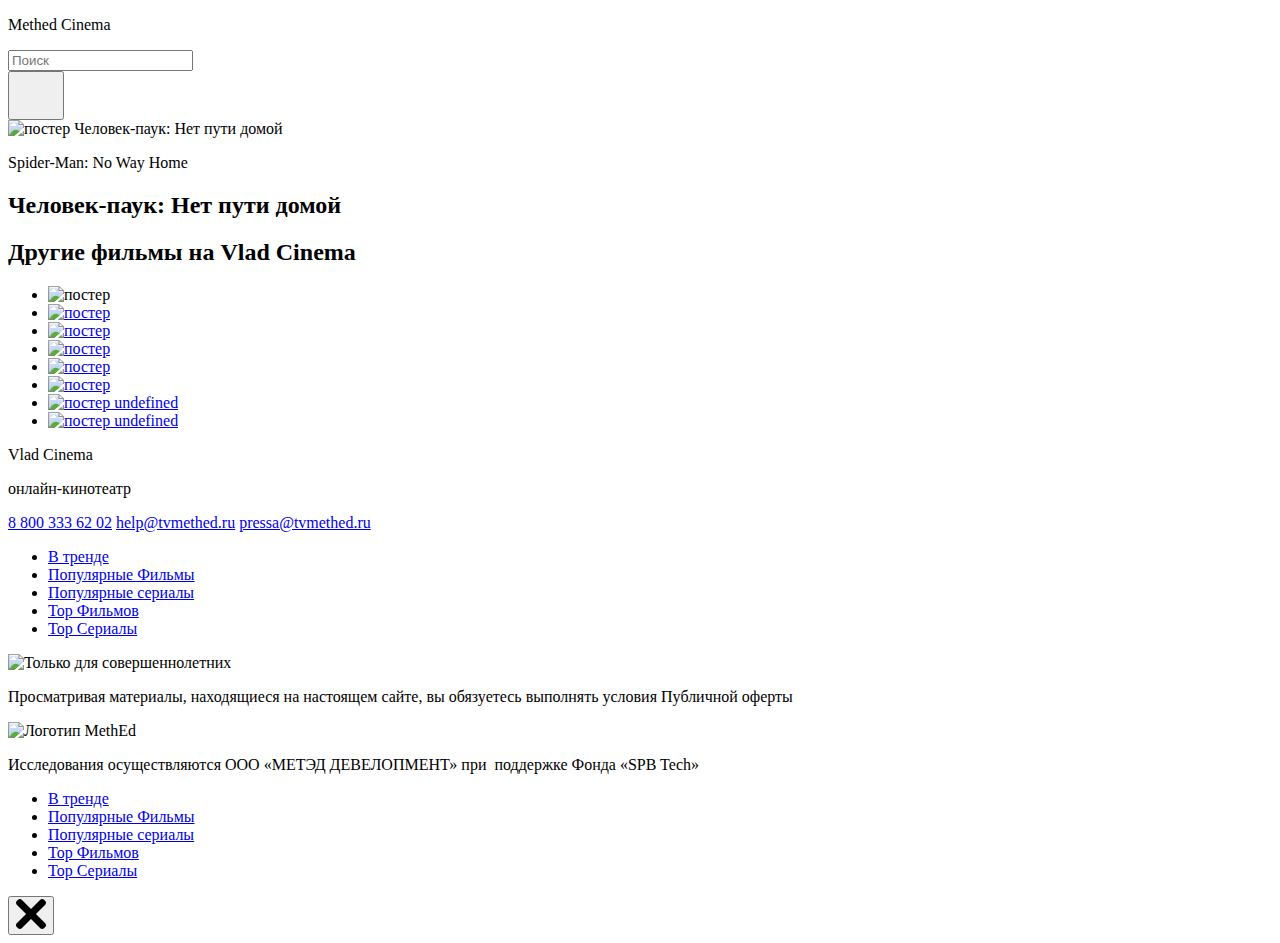
==== index.html @ 3272f5e7 "add burger menu" ====
<!DOCTYPE html>
<html lang="ru">

<head>
    <meta charset="UTF-8">
    <meta http-equiv="X-UA-Compatible" content="IE=edge">
    <meta name="viewport" content="width=device-width, initial-scale=1.0">
    <title>Vlad Cinema</title>

    <link rel="icon" href="img/me.svg">
    <link rel="stylesheet" href="style/style.css">

    <script src="js/index.js" type="module"></script>
</head>

<body>
    <header class="header">
        <div class="container header__container">
            <p class="header__logo">
                <span class="header__logo-primary">Methed</span> Cinema
            </p>

            <form class="header__search-form" action="#">
                <input class="header__search-input" type="search" name="search" required="" placeholder="Поиск">
            </form>

            <button class="header__burger-btn" aria-label="открыть меню">
                <svg class="header__burger-svg" width="40" height="40" viewBox="0 0 40 40" fill="none" xmlns="http://www.w3.org/2000/svg">
                    <path d="M4.94403 9.8959H34.6564" stroke-width="2.475" stroke-linecap="round" stroke-linejoin="round"></path>
                    <path d="M28.0537 19.8H4.94403" stroke-width="2.475" stroke-linecap="round" stroke-linejoin="round"></path>
                    <path d="M4.94403 29.7041H21.4509" stroke-width="2.475" stroke-linecap="round" stroke-linejoin="round"></path>
                </svg>
            </button>
        </div>
    </header>

    <main>
        <section class="film-week">
            <div class="container film-week__container" data-rating="0">
                <div class="film-week__poster-wrapper">
                    <img class="film-week__poster" src="https://www.themoviedb.org/t/p/w1920_and_h800_multi_faces/vIPIyTJqcgOKgKcExCvTDpLpTYW.jpg" alt="постер Человек-паук: Нет пути домой">
                    <p class="film-week__title_origin">Spider-Man: No Way Home</p>
                </div>
                <h2 class="film-week__title">Человек-паук: Нет пути домой</h2>
                <a class="film-week__watch-trailer tube" href="https://youtu.be/V0hagz_8L3M" aria-label="смотреть трейлер"></a>
            </div>
        </section>

        <section class="other-films">
            <div class="container">
                <h2 class="other-films__title">Другие фильмы
                    <span class="other-films__title-add">на Vlad Cinema</span>
                </h2>

                <ul class="other-films__list">
                    <li class="other-films__item">
                        <a class="other-films__link" data-rating="8.7">
                            <img class="other-films__img" src="https://www.themoviedb.org/t/p/w600_and_h900_bestv2/d9s5Ma2BC7y3A8sMpxqbxWj9VQA.jpg" alt="постер">
                        </a>
                    </li>
                    <li class="other-films__item">
                        <a class="other-films__link" data-rating="7.6" href="https://youtu.be/N1r36HTysDM">
                            <img class="other-films__img" src="https://www.themoviedb.org/t/p/w600_and_h900_bestv2/jycSKuZ4CvgPWRHdhgPA9q1EC8n.jpg" alt="постер">
                        </a>
                    </li>
                    <li class="other-films__item">
                        <a class="other-films__link" data-rating="7.9" href="https://youtu.be/MLj1nXTqc3g">
                            <img class="other-films__img" src="https://www.themoviedb.org/t/p/w600_and_h900_bestv2/hn0B1OFQRQnzr0LeLkaUbJxoiol.jpg" alt="постер">
                        </a>
                    </li>
                    <li class="other-films__item">
                        <a class="other-films__link" data-rating="7.6" href="https://youtu.be/Q50TXqNSGi8">
                            <img class="other-films__img" src="https://www.themoviedb.org/t/p/w600_and_h900_bestv2/s8hSilfVBsQ4jWtwucADeSromd2.jpg" alt="постер">
                        </a>
                    </li>
                    <li class="other-films__item">
                        <a class="other-films__link" data-rating="6.8" href="https://youtu.be/U9TkWe60dSQ">
                            <img class="other-films__img" src="https://www.themoviedb.org/t/p/w600_and_h900_bestv2/u6m4JTp9ZEAF25mSo0xfStmXSHh.jpg" alt="постер">
                        </a>
                    </li>
                    <li class="other-films__item">
                        <a class="other-films__link" data-rating="8" href="https://youtu.be/Q6nepw3fskg">
                            <img class="other-films__img" src="https://www.themoviedb.org/t/p/w600_and_h900_bestv2/irwFnLniLSu0KkiK7FMAgLounCX.jpg" alt="постер">
                        </a>
                    </li>
                    <li class="other-films__item">
                        <a class="other-films__link" data-rating="7.8" href="https://youtu.be/6sI7pZuQZPg">
                            <img class="other-films__img" src="https://www.themoviedb.org/t/p/w600_and_h900_bestv2/6zHKgCKht3vwrtSXFvSUntSRsJh.jpg" alt="постер undefined">
                        </a>
                    </li>
                    <li class="other-films__item">
                        <a class="other-films__link" data-rating="9.2" href="https://youtu.be/Cd1ruAVbazU">
                            <img class="other-films__img" src="https://www.themoviedb.org/t/p/w600_and_h900_bestv2/tTR8Qhk7RIirkcQuKfU8EJNJ9O2.jpg" alt="постер undefined">
                        </a>
                    </li>
                </ul>
            </div>
        </section>


    </main>

    <footer class="footer">
        <div class="container footer__container">
            <div class="footer__column contacts">
                <p class="contacts__logo">
                    <span class="contacts__logo-primary">Vlad</span> Cinema
                </p>

                <p class="contacts__description">онлайн-кинотеатр</p>

                <a href="tel:88003336202" class="contacts__phone">8 800 333 62 02</a>

                <a href="mailto:help@tvmethed.ru" class="contacts__mail">help@tvmethed.ru</a>

                <a href="mailto:pressa@tvmethed.ru" class="contacts__mail">pressa@tvmethed.ru</a>
            </div>

            <div class="footer__column subnav get-nav">
                <ul class="subnav__list">
                    <li class="subnav__item">
                        <a href="#" class="subnav__link get-nav__link get-nav__link_triends">В тренде</a>
                    </li>

                    <li class="subnav__item">
                        <a href="#" class="subnav__link get-nav__link get-nav__link_popular-movies">Популярные Фильмы</a>
                    </li>

                    <li class="subnav__item">
                        <a href="#" class="subnav__link get-nav__link get-nav__link_popular-tv">Популярные сериалы</a>
                    </li>

                    <li class="subnav__item">
                        <a href="#" class="subnav__link get-nav__link get-nav__link_top-movies">Top Фильмов</a>
                    </li>

                    <li class="subnav__item">
                        <a href="#" class="subnav__link get-nav__link get-nav__link_top-tv">Top Сериалы</a>
                    </li>
                </ul>
            </div>

            <div class="footer__column regulation">
                <img class="regulation__age" src="img/18+.svg" alt="Только для совершеннолетних">
                <p class="regulation__offer">Просматривая материалы, находящиеся на настоящем сайте, вы&nbsp;обязуетесь выполнять условия Публичной оферты</p>
            </div>

            <div class="footer__column partners">
                <img class="partners__me" src="img/me.svg" alt="Логотип MethEd">
                <p class="partners__description">Исследования осуществляются ООО «МЕТЭД ДЕВЕЛОПМЕНТ» при&nbsp; поддержке Фонда «SPB Tech»</p>
            </div>
        </div>
    </footer>


    <nav class="navigation">
        <ul class="navigation__list get-nav">
            <li class="navigation__item">
                <a href="#" class="navigation__link get-nav__link get-nav__link_triends">В тренде</a>
            </li>

            <li class="navigation__item">
                <a href="#" class="navigation__link get-nav__link get-nav__link_popular-movies">Популярные Фильмы</a>
            </li>

            <li class="navigation__item">
                <a href="#" class="navigation__link get-nav__link get-nav__link_popular-tv">Популярные сериалы</a>
            </li>

            <li class="navigation__item">
                <a href="#" class="navigation__link get-nav__link get-nav__link_top-movies">Top Фильмов</a>
            </li>

            <li class="navigation__item">
                <a href="#" class="navigation__link get-nav__link get-nav__link_top-tv">Top Сериалы</a>
            </li>
        </ul>
        <button class="navigation__close">
            <svg class="navigation__close-cross" height="30" viewBox="0 0 365.696 365.696" width="30" xmlns="http://www.w3.org/2000/svg">
                <path d="m243.1875 182.859375 113.132812-113.132813c12.5-12.5 12.5-32.765624 0-45.246093l-15.082031-15.082031c-12.503906-12.503907-32.769531-12.503907-45.25 0l-113.128906 113.128906-113.132813-113.152344c-12.5-12.5-32.765624-12.5-45.246093 0l-15.105469 15.082031c-12.5 12.503907-12.5 32.769531 0 45.25l113.152344 113.152344-113.128906 113.128906c-12.503907 12.503907-12.503907 32.769531 0 45.25l15.082031 15.082031c12.5 12.5 32.765625 12.5 45.246093 0l113.132813-113.132812 113.128906 113.132812c12.503907 12.5 32.769531 12.5 45.25 0l15.082031-15.082031c12.5-12.503906 12.5-32.769531 0-45.25zm0 0"></path>
            </svg>
        </button>
    </nav>

</body>

</html>
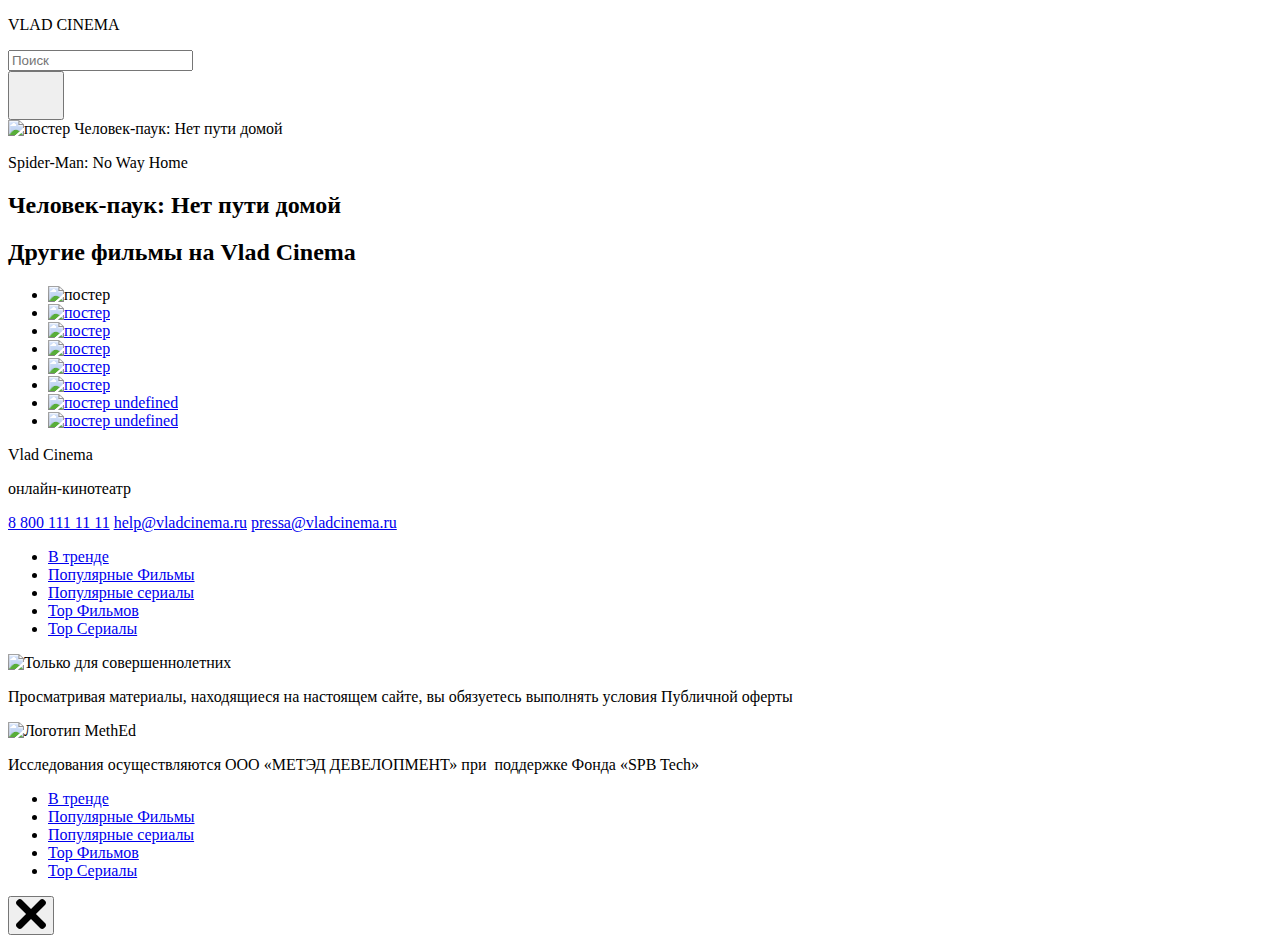
==== commit f6f99ee8: "header logo" ====
--- a/index.html
+++ b/index.html
@@ -17,7 +17,7 @@
     <header class="header">
         <div class="container header__container">
             <p class="header__logo">
-                <span class="header__logo-primary">Methed</span> Cinema
+                <span class="header__logoText header__logo-primary">VLAD</span> <span class="header__logoText">CINEMA</span>
             </p>
 
             <form class="header__search-form" action="#">
@@ -109,11 +109,11 @@
 
                 <p class="contacts__description">онлайн-кинотеатр</p>
 
-                <a href="tel:88003336202" class="contacts__phone">8 800 333 62 02</a>
+                <a href="tel:880011111111" class="contacts__phone">8 800 111 11 11</a>
 
-                <a href="mailto:help@tvmethed.ru" class="contacts__mail">help@tvmethed.ru</a>
+                <a href="mailto:help@vladcinema.ru" class="contacts__mail">help@vladcinema.ru</a>
 
-                <a href="mailto:pressa@tvmethed.ru" class="contacts__mail">pressa@tvmethed.ru</a>
+                <a href="mailto:pressa@vladcinema.ru" class="contacts__mail">pressa@vladcinema.ru</a>
             </div>
 
             <div class="footer__column subnav get-nav">
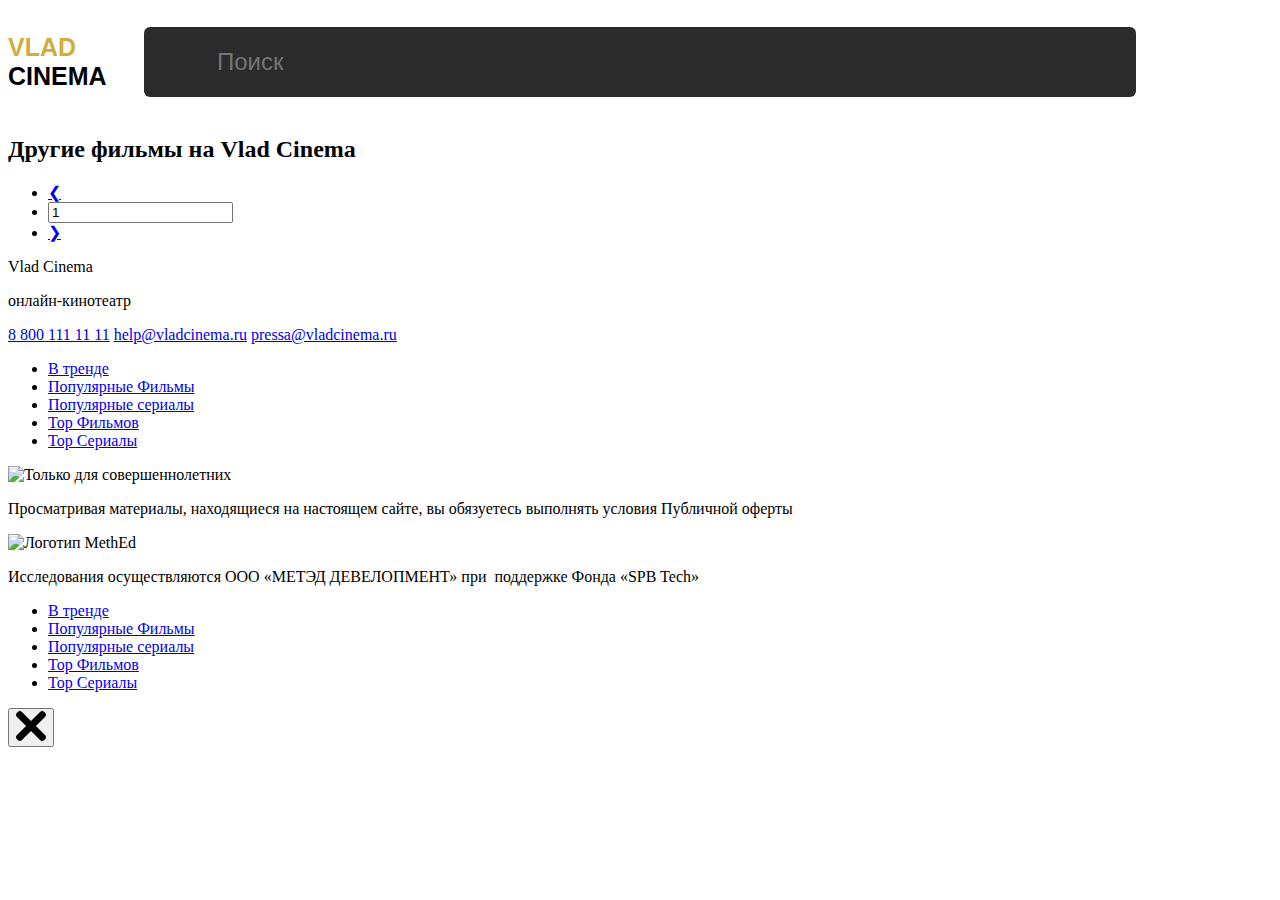
==== commit a582c4d8: "add input number page" ====
--- a/index.html
+++ b/index.html
@@ -10,7 +10,7 @@
     <link rel="icon" href="img/me.svg">
     <link rel="stylesheet" href="style/style.css">
 
-    <script src="js/index.js" type="module"></script>
+    <script src="js/index.js?v=2" type="module"></script>
 </head>
 
 <body>
@@ -36,14 +36,7 @@
 
     <main>
         <section class="film-week">
-            <div class="container film-week__container" data-rating="0">
-                <div class="film-week__poster-wrapper">
-                    <img class="film-week__poster" src="https://www.themoviedb.org/t/p/w1920_and_h800_multi_faces/vIPIyTJqcgOKgKcExCvTDpLpTYW.jpg" alt="постер Человек-паук: Нет пути домой">
-                    <p class="film-week__title_origin">Spider-Man: No Way Home</p>
-                </div>
-                <h2 class="film-week__title">Человек-паук: Нет пути домой</h2>
-                <a class="film-week__watch-trailer tube" href="https://youtu.be/V0hagz_8L3M" aria-label="смотреть трейлер"></a>
-            </div>
+
         </section>
 
         <section class="other-films">
@@ -53,50 +46,22 @@
                 </h2>
 
                 <ul class="other-films__list">
-                    <li class="other-films__item">
-                        <a class="other-films__link" data-rating="8.7">
-                            <img class="other-films__img" src="https://www.themoviedb.org/t/p/w600_and_h900_bestv2/d9s5Ma2BC7y3A8sMpxqbxWj9VQA.jpg" alt="постер">
-                        </a>
-                    </li>
-                    <li class="other-films__item">
-                        <a class="other-films__link" data-rating="7.6" href="https://youtu.be/N1r36HTysDM">
-                            <img class="other-films__img" src="https://www.themoviedb.org/t/p/w600_and_h900_bestv2/jycSKuZ4CvgPWRHdhgPA9q1EC8n.jpg" alt="постер">
-                        </a>
-                    </li>
-                    <li class="other-films__item">
-                        <a class="other-films__link" data-rating="7.9" href="https://youtu.be/MLj1nXTqc3g">
-                            <img class="other-films__img" src="https://www.themoviedb.org/t/p/w600_and_h900_bestv2/hn0B1OFQRQnzr0LeLkaUbJxoiol.jpg" alt="постер">
-                        </a>
-                    </li>
-                    <li class="other-films__item">
-                        <a class="other-films__link" data-rating="7.6" href="https://youtu.be/Q50TXqNSGi8">
-                            <img class="other-films__img" src="https://www.themoviedb.org/t/p/w600_and_h900_bestv2/s8hSilfVBsQ4jWtwucADeSromd2.jpg" alt="постер">
-                        </a>
-                    </li>
-                    <li class="other-films__item">
-                        <a class="other-films__link" data-rating="6.8" href="https://youtu.be/U9TkWe60dSQ">
-                            <img class="other-films__img" src="https://www.themoviedb.org/t/p/w600_and_h900_bestv2/u6m4JTp9ZEAF25mSo0xfStmXSHh.jpg" alt="постер">
-                        </a>
-                    </li>
-                    <li class="other-films__item">
-                        <a class="other-films__link" data-rating="8" href="https://youtu.be/Q6nepw3fskg">
-                            <img class="other-films__img" src="https://www.themoviedb.org/t/p/w600_and_h900_bestv2/irwFnLniLSu0KkiK7FMAgLounCX.jpg" alt="постер">
-                        </a>
-                    </li>
-                    <li class="other-films__item">
-                        <a class="other-films__link" data-rating="7.8" href="https://youtu.be/6sI7pZuQZPg">
-                            <img class="other-films__img" src="https://www.themoviedb.org/t/p/w600_and_h900_bestv2/6zHKgCKht3vwrtSXFvSUntSRsJh.jpg" alt="постер undefined">
-                        </a>
-                    </li>
-                    <li class="other-films__item">
-                        <a class="other-films__link" data-rating="9.2" href="https://youtu.be/Cd1ruAVbazU">
-                            <img class="other-films__img" src="https://www.themoviedb.org/t/p/w600_and_h900_bestv2/tTR8Qhk7RIirkcQuKfU8EJNJ9O2.jpg" alt="постер undefined">
-                        </a>
-                    </li>
+
                 </ul>
             </div>
         </section>
 
+        <section class="container flex-containter">
+            <ul class="pagination">
+                <li><a href="#" class="page-prev">❮</a></li>
+                <li>
+                    <form class="pagination-form" action="#">
+                        <input type="text" name="page" id="page" value="1">
+                    </form>
+                </li>
+                <li><a href="#" class="page-next">❯</a></li>
+            </ul>
+        </section>
 
     </main>
 
@@ -116,8 +81,8 @@
                 <a href="mailto:pressa@vladcinema.ru" class="contacts__mail">pressa@vladcinema.ru</a>
             </div>
 
-            <div class="footer__column subnav get-nav">
-                <ul class="subnav__list">
+            <div class="footer__column subnav">
+                <ul class="subnav__list get-nav">
                     <li class="subnav__item">
                         <a href="#" class="subnav__link get-nav__link get-nav__link_triends">В тренде</a>
                     </li>
--- a/style/style.css
+++ b/style/style.css
@@ -0,0 +1,11 @@
+@import "normalize.css";
+@import "fonts.css";
+@import "variables.css";
+@import "basic.css";
+@import "header.css";
+@import "navigation.css";
+@import "film-week.css";
+@import "other-films.css";
+@import "footer.css";
+@import "videotube.min.css";
+
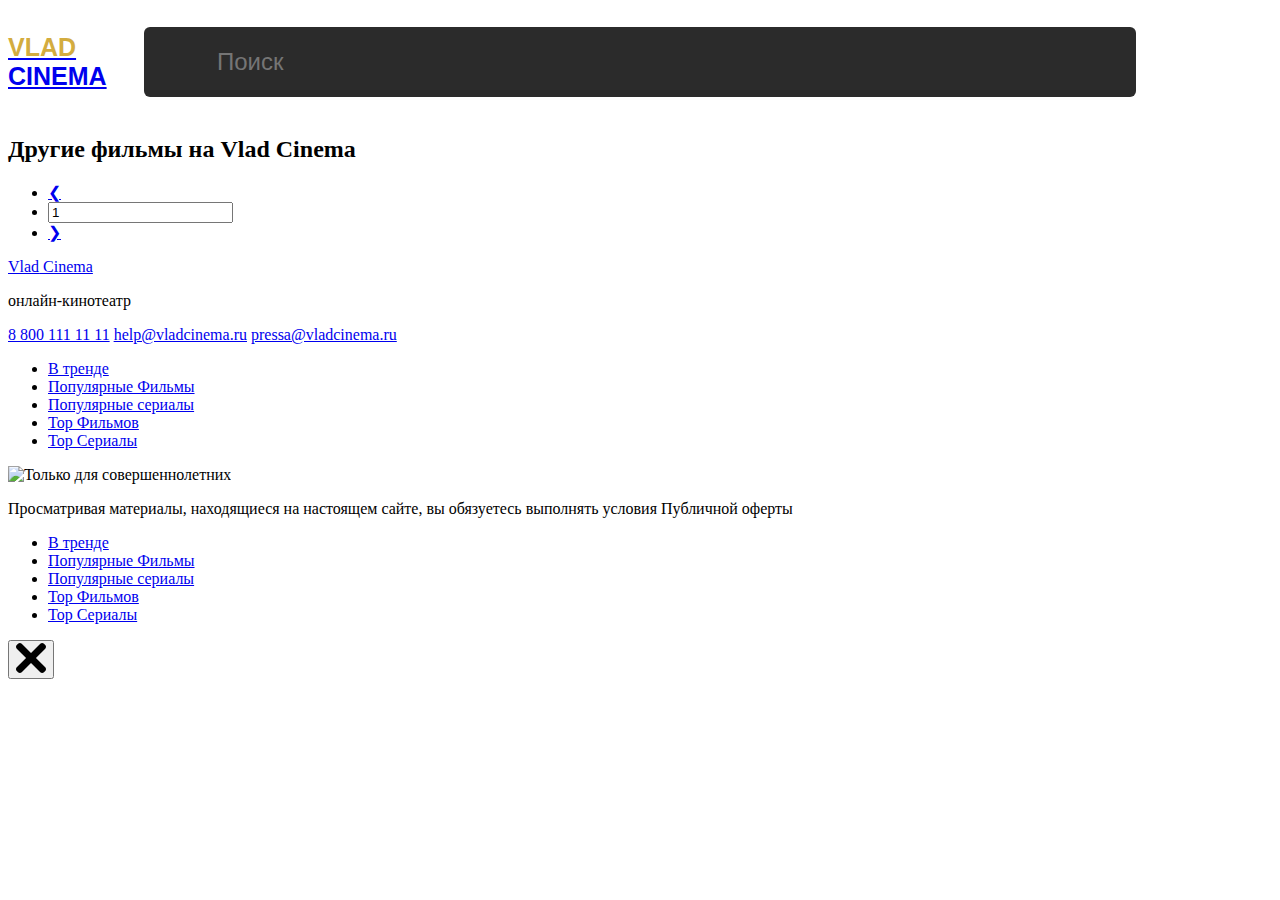
==== commit d39a198d: "loading data" ====
--- a/index.html
+++ b/index.html
@@ -16,10 +16,11 @@
 <body>
     <header class="header">
         <div class="container header__container">
-            <p class="header__logo">
-                <span class="header__logoText header__logo-primary">VLAD</span> <span class="header__logoText">CINEMA</span>
-            </p>
-
+            <a href="/index.html">
+                <p class="header__logo">
+                    <span class="header__logo-primary">VLAD</span> CINEMA
+                </p>
+            </a>
             <form class="header__search-form" action="#">
                 <input class="header__search-input" type="search" name="search" required="" placeholder="Поиск">
             </form>
@@ -39,12 +40,14 @@
 
         </section>
 
+        <div class="blockLoading"></div>
+
         <section class="other-films">
             <div class="container">
                 <h2 class="other-films__title">Другие фильмы
                     <span class="other-films__title-add">на Vlad Cinema</span>
                 </h2>
-
+                <div class="blockLoading"></div>
                 <ul class="other-films__list">
 
                 </ul>
@@ -68,10 +71,11 @@
     <footer class="footer">
         <div class="container footer__container">
             <div class="footer__column contacts">
-                <p class="contacts__logo">
-                    <span class="contacts__logo-primary">Vlad</span> Cinema
-                </p>
-
+                <a href="/index.html">
+                    <p class="contacts__logo">
+                        <span class="contacts__logo-primary">Vlad</span> Cinema
+                    </p>
+                </a>
                 <p class="contacts__description">онлайн-кинотеатр</p>
 
                 <a href="tel:880011111111" class="contacts__phone">8 800 111 11 11</a>
@@ -110,10 +114,10 @@
                 <p class="regulation__offer">Просматривая материалы, находящиеся на настоящем сайте, вы&nbsp;обязуетесь выполнять условия Публичной оферты</p>
             </div>
 
-            <div class="footer__column partners">
-                <img class="partners__me" src="img/me.svg" alt="Логотип MethEd">
-                <p class="partners__description">Исследования осуществляются ООО «МЕТЭД ДЕВЕЛОПМЕНТ» при&nbsp; поддержке Фонда «SPB Tech»</p>
-            </div>
+            <!--<div class="footer__column partners">-->
+            <!--    <img class="partners__me" src="" alt="">-->
+            <!--    <p class="partners__description"></p>-->
+            <!--</div>-->
         </div>
     </footer>
 
--- a/style/style.css
+++ b/style/style.css
@@ -8,4 +8,5 @@
 @import "other-films.css";
 @import "footer.css";
 @import "videotube.min.css";
-
+@import "pagination.css";
+@import "loading.css";